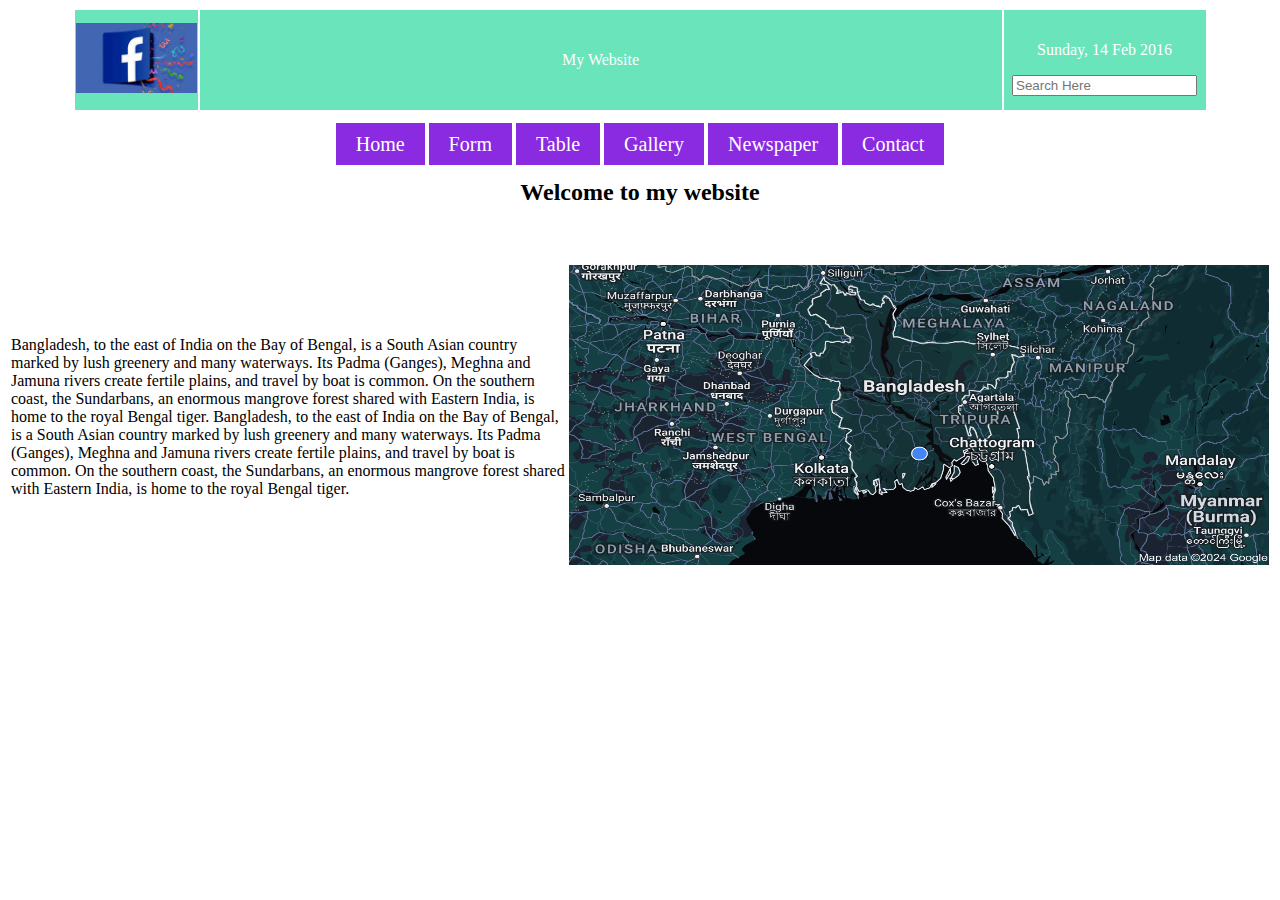
==== index.html @ 56ddaf9b "index" ====
<!DOCTYPE html>
<html lang="en">
<head>
    <meta charset="UTF-8">
    <meta name="viewport" content="width=device-width, initial-scale=1.0">
    <title>home</title>
    
</head>
<body>
  <div>
    <table align="center">
      <tr style="background-color: rgb(105, 228, 187); color: white; text-align: center; height: 100px;">
          <td style="width: 100px;">
                  <img src=facebook.jpeg alt="facebook" width="121px">
          </td>
          <td style="width: 800px; text-align: center;">My Website</td>
          <td style="width: 200px;">
              <p>Sunday, 14 Feb 2016</p>
              <input type="text" placeholder="Search Here">
          </td>
      </tr>
  </table><br>

<table align="center">
  <tr text-align="center" width="100%">
<td ><a href="home2.html" style="background-color: blueviolet; color: white; padding: 10px 20px; text-decoration: none; font-size: 20px;"> Home</a></td>
<td><a href="form2.html" style="background-color: blueviolet; color: white; padding: 10px 20px; text-decoration: none; font-size: 20px;"> Form</a></td>
<td><a href="table2.html" style="background-color: blueviolet; color: white; padding: 10px 20px; text-decoration: none; font-size: 20px;"> Table</a></td>
<td><a href="gallery.html" style="background-color: blueviolet; color: white; padding: 10px 20px; text-decoration: none; font-size: 20px;"> Gallery</a></td>
<td><a href="newspaper.html" style="background-color: blueviolet; color: white; padding: 10px 20px; text-decoration: none; font-size: 20px;"> Newspaper</a></td>
<td><a href="contact.html" style="background-color: blueviolet; color: white; padding: 10px 20px; text-decoration: none; font-size: 20px;"> Contact</a></td>
</tr>
</table>
</div>
<div>
  <h2 align ="center">Welcome to my website</h2>
  <table width="100%">
    <tr>
      <td><p>Bangladesh, to the east of India on the Bay of Bengal, is a South Asian country marked by lush greenery and many waterways. Its Padma (Ganges), Meghna and Jamuna rivers create fertile plains, and travel by boat is common.
         On the southern coast, the Sundarbans, an enormous mangrove forest shared with Eastern India, is home to the royal Bengal tiger.
         Bangladesh, to the east of India on the Bay of Bengal, is a South Asian country marked by lush greenery and many waterways. Its Padma (Ganges), Meghna and Jamuna rivers create fertile plains, and travel by boat is common.
         On the southern coast, the Sundarbans, an enormous mangrove forest shared with Eastern India, is home to the royal Bengal tiger.</p></td>
    <br><br><td><img src=image.png width="700" height="300px"></td>
    </tr>
  </table>
</div>
</body>
</html>
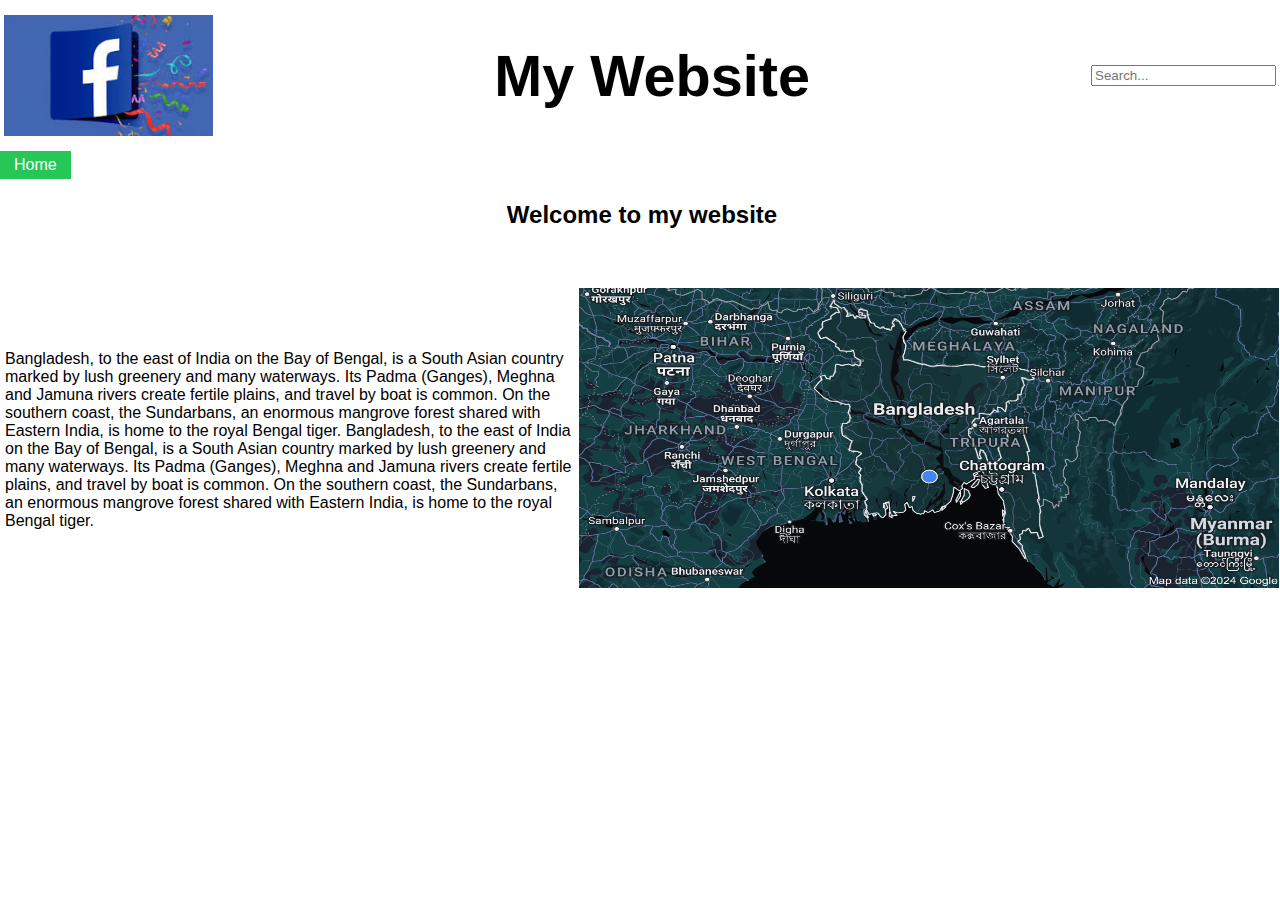
==== commit cfd6c0bc: "index" ====
--- a/index.html
+++ b/index.html
@@ -1,48 +1,56 @@
 <!DOCTYPE html>
 <html lang="en">
+
 <head>
     <meta charset="UTF-8">
     <meta name="viewport" content="width=device-width, initial-scale=1.0">
-    <title>home</title>
-    
+    <title>Home</title>
+    <link rel="stylesheet" href="index.css">
+    <link rel="stylesheet" href="https://cdnjs.cloudflare.com/ajax/libs/font-awesome/6.5.2/css/all.min.css"
+        integrity="sha512-SnH5WK+bZxgPHs44uWIX+LLJAJ9/2PkPKZ5QiAj6Ta86w+fsb2TkcmfRyVX3pBnMFcV7oQPJkl9QevSCWr3W6A=="
+        crossorigin="anonymous" referrerpolicy="no-referrer" />
 </head>
+
 <body>
+    <!-- top portion starts here -->
+    <section id="section1">
+        <div class="blur-background"></div>
+        <div class="content">
+            <img class="web_image" src="facebook.jpeg" alt="pic">
+            <div class="my_website">
+                <h1>My Website</h1>
+            </div>
+            <div class="search-container">
+                <input type="search" placeholder="Search...">
+            </div>
+        </div>
+    </section>
+    <div class="nav_bar">
+        <nav>
+            <ul>
+                <li id="nav1"><a href="index.html" target="_self">Home</a></li>
+                <li><a href="form.html" target="_self">Form</a></li>
+                <li><a href="table.html" target="_self">Table</a></li>
+                <li ><a href="newspaper.html" target="_self">News Portal</a></li>
+                <li><a href="image.html" target="_self">Image</a></li>
+                <li><a href="contact.html" target="_self">Contact</a></li>
+            </ul>
+        </nav>
+    </div>
+    <!-- top portion ends here -->
+<section class="content">
   <div>
-    <table align="center">
-      <tr style="background-color: rgb(105, 228, 187); color: white; text-align: center; height: 100px;">
-          <td style="width: 100px;">
-                  <img src=facebook.jpeg alt="facebook" width="121px">
-          </td>
-          <td style="width: 800px; text-align: center;">My Website</td>
-          <td style="width: 200px;">
-              <p>Sunday, 14 Feb 2016</p>
-              <input type="text" placeholder="Search Here">
-          </td>
+    <h2 align ="center">Welcome to my website</h2>
+    <table width="100%">
+      <tr>
+        <td><p>Bangladesh, to the east of India on the Bay of Bengal, is a South Asian country marked by lush greenery and many waterways. Its Padma (Ganges), Meghna and Jamuna rivers create fertile plains, and travel by boat is common.
+           On the southern coast, the Sundarbans, an enormous mangrove forest shared with Eastern India, is home to the royal Bengal tiger.
+           Bangladesh, to the east of India on the Bay of Bengal, is a South Asian country marked by lush greenery and many waterways. Its Padma (Ganges), Meghna and Jamuna rivers create fertile plains, and travel by boat is common.
+           On the southern coast, the Sundarbans, an enormous mangrove forest shared with Eastern India, is home to the royal Bengal tiger.</p></td>
+      <br><br><td><img src="image.png" width="700" height="300px"></td>
       </tr>
-  </table><br>
-
-<table align="center">
-  <tr text-align="center" width="100%">
-<td ><a href="home2.html" style="background-color: blueviolet; color: white; padding: 10px 20px; text-decoration: none; font-size: 20px;"> Home</a></td>
-<td><a href="form2.html" style="background-color: blueviolet; color: white; padding: 10px 20px; text-decoration: none; font-size: 20px;"> Form</a></td>
-<td><a href="table2.html" style="background-color: blueviolet; color: white; padding: 10px 20px; text-decoration: none; font-size: 20px;"> Table</a></td>
-<td><a href="gallery.html" style="background-color: blueviolet; color: white; padding: 10px 20px; text-decoration: none; font-size: 20px;"> Gallery</a></td>
-<td><a href="newspaper.html" style="background-color: blueviolet; color: white; padding: 10px 20px; text-decoration: none; font-size: 20px;"> Newspaper</a></td>
-<td><a href="contact.html" style="background-color: blueviolet; color: white; padding: 10px 20px; text-decoration: none; font-size: 20px;"> Contact</a></td>
-</tr>
-</table>
-</div>
-<div>
-  <h2 align ="center">Welcome to my website</h2>
-  <table width="100%">
-    <tr>
-      <td><p>Bangladesh, to the east of India on the Bay of Bengal, is a South Asian country marked by lush greenery and many waterways. Its Padma (Ganges), Meghna and Jamuna rivers create fertile plains, and travel by boat is common.
-         On the southern coast, the Sundarbans, an enormous mangrove forest shared with Eastern India, is home to the royal Bengal tiger.
-         Bangladesh, to the east of India on the Bay of Bengal, is a South Asian country marked by lush greenery and many waterways. Its Padma (Ganges), Meghna and Jamuna rivers create fertile plains, and travel by boat is common.
-         On the southern coast, the Sundarbans, an enormous mangrove forest shared with Eastern India, is home to the royal Bengal tiger.</p></td>
-    <br><br><td><img src=image.png width="700" height="300px"></td>
-    </tr>
-  </table>
-</div>
+    </table>
+  </div>
+</section>
 </body>
 </html>--- a/index.css
+++ b/index.css
@@ -0,0 +1,118 @@
+.marquee {
+    color: #9900ff;
+}
+
+.news-table {
+    width: 100%;
+}
+
+.news-table td {
+    width: 220px;
+    height: 120px;
+}
+
+.news-table img {
+    width: 180px;
+    height: 100px;
+}
+
+body,html {
+    margin: 0;
+    padding: 0;
+    height: 100%;
+    font-family: Arial, sans-serif;
+}
+
+#section1 {
+    display: flex;
+    justify-content: space-between;
+    align-items: center;
+    padding: 2px;
+    position: relative;
+    color: #f1f1f1;
+}
+#section1::before {
+    content: '';
+    position: absolute;
+    top: 0;
+    left: 0;
+    width: 100%;
+    height: 100%;
+    background: #ffffff url(https://images.unsplash.com/photo-1546955101-4ec588aef94c?crop=entropy&cs=tinysrgb&fit=max&fm=jpg&ixid=M3wyMDg4MDd8MHwxfHNlYXJjaHwzfHx3YWxsYXBlcnxlbnwwfHx8fDE3MTcwNzA5NTN8MA&ixlib=rb-4.0.3&q=80&w=1080) center center/cover no-repeat;
+    filter: blur(2px);
+}
+.content {
+    position: relative;
+    z-index: 2;
+    display: flex;
+    justify-content: space-between;
+    align-items: center;
+    width: 100%;
+    padding: 2px;
+    color: #000000;
+}
+
+.web_image {
+    height: 121px;
+}
+
+.my_website {
+    flex-grow: 1;
+    text-align: center;
+    font-size: 1.8rem;
+    text-shadow: -1px -1px 1px #f1f1f1;
+}
+
+.search-container {
+    position: relative;
+}
+
+.search-container::before {
+    content: "\f002"; /* Unicode for the Font Awesome search icon */
+    font-family: "Font Awesome 5 Free";
+    font-weight: 900;
+    position: absolute;
+    right: 10px;
+    top: 50%;
+    transform: translateY(-50%);
+    color: #000000;
+}
+
+.nav_bar {
+    z-index: 100;
+    background: #ffffff url(https://media.istockphoto.com/id/1193757133/vector/beautiful-glowing-snow-christmas-background-subtl.jpg?s=2048x2048&w=is&k=20&c=hBynyWFWRmTNGPrZgzlytpVc8HErqv1LA-sKq1AHB98=) center center/cover no-repeat;
+    overflow: hidden;
+    position: sticky;
+    top: 0;
+}
+
+.nav_bar ul {
+    list-style-type: none;
+    margin: 0;
+    padding: 0;
+    float: left;
+}
+
+.nav_bar li {
+    float: left;
+}
+
+.nav_bar li a {
+    display: block;
+    color: #ffffff;
+    text-align: center;
+    padding: 5px 14px;
+    text-decoration: none;
+}
+
+.nav_bar li a:hover {
+    background-color: #0271e0;
+    color: #ffffff;
+}
+
+#nav1 {
+    background-color: #26c756;
+    color: #ffffff;
+}
+
+
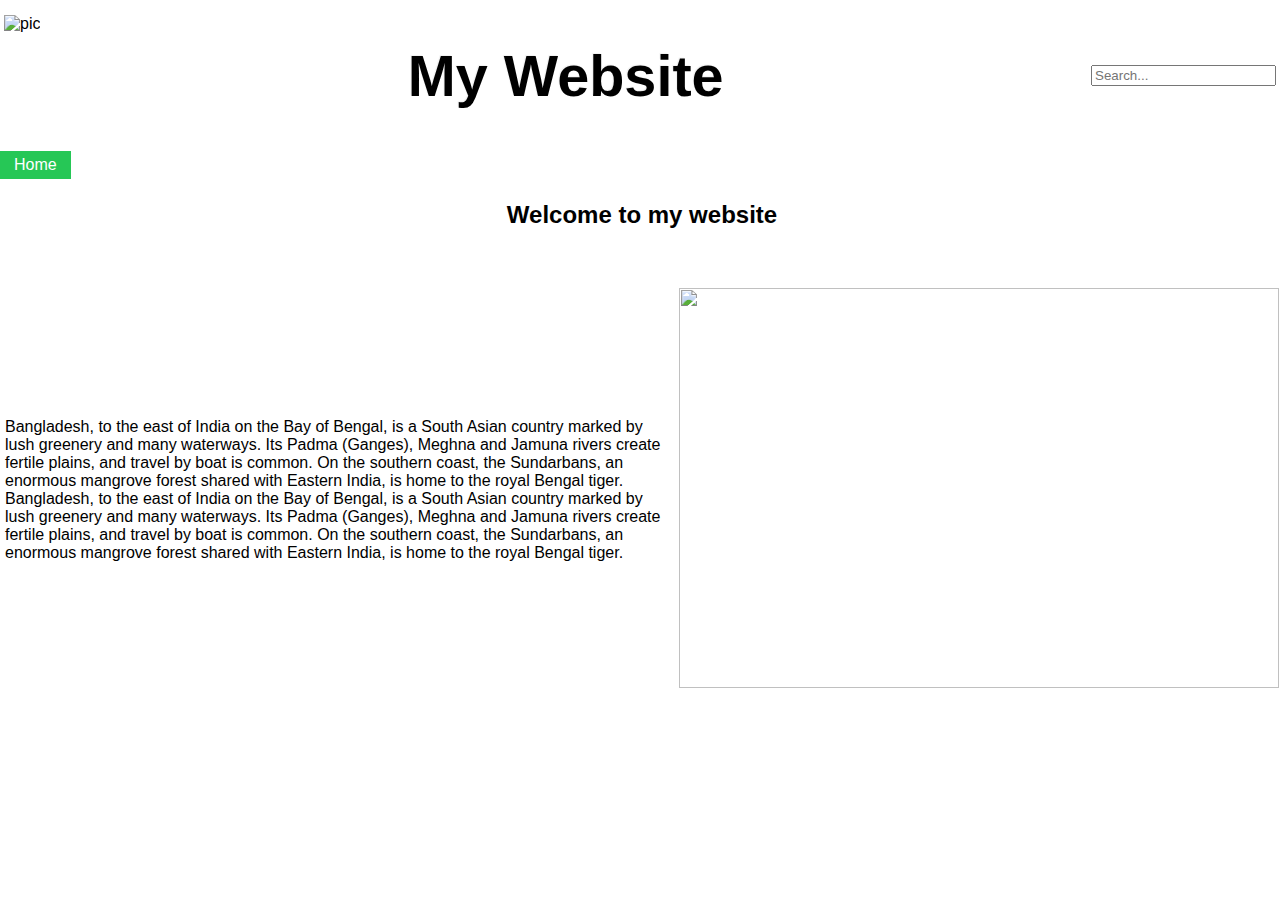
==== commit 0c6d54f2: "new" ====
--- a/index.html
+++ b/index.html
@@ -16,7 +16,7 @@
     <section id="section1">
         <div class="blur-background"></div>
         <div class="content">
-            <img class="web_image" src="facebook.jpeg" alt="pic">
+            <img class="web_image" src="https://images.unsplash.com/photo-1463171379579-3fdfb86d6285?w=500&auto=format&fit=crop&q=60&ixlib=rb-4.0.3&ixid=M3wxMjA3fDB8MHxzZWFyY2h8MTJ8fHdlYnNpdGV8ZW58MHx8MHx8fDA%3D" alt="pic">
             <div class="my_website">
                 <h1>My Website</h1>
             </div>
@@ -29,8 +29,8 @@
         <nav>
             <ul>
                 <li id="nav1"><a href="index.html" target="_self">Home</a></li>
-                <li><a href="form.html" target="_self">Form</a></li>
-                <li><a href="table.html" target="_self">Table</a></li>
+                <li><a href="form2.html" target="_self">Form</a></li>
+                <li><a href="table2.html" target="_self">Table</a></li>
                 <li ><a href="newspaper.html" target="_self">News Portal</a></li>
                 <li><a href="image.html" target="_self">Image</a></li>
                 <li><a href="contact.html" target="_self">Contact</a></li>
@@ -47,7 +47,7 @@
            On the southern coast, the Sundarbans, an enormous mangrove forest shared with Eastern India, is home to the royal Bengal tiger.
            Bangladesh, to the east of India on the Bay of Bengal, is a South Asian country marked by lush greenery and many waterways. Its Padma (Ganges), Meghna and Jamuna rivers create fertile plains, and travel by boat is common.
            On the southern coast, the Sundarbans, an enormous mangrove forest shared with Eastern India, is home to the royal Bengal tiger.</p></td>
-      <br><br><td><img src="image.png" width="700" height="300px"></td>
+      <br><br><td><img src="https://cdn.vectorstock.com/i/1000v/80/43/bangladesh-map-vector-1608043.jpg" width="600" height="400px"></td>
       </tr>
     </table>
   </div>
--- a/index.css
+++ b/index.css
@@ -29,7 +29,7 @@
     align-items: center;
     padding: 2px;
     position: relative;
-    color: #f1f1f1;
+    color:antiquewhite;
 }
 #section1::before {
     content: '';
@@ -38,8 +38,8 @@
     left: 0;
     width: 100%;
     height: 100%;
-    background: #ffffff url(https://images.unsplash.com/photo-1546955101-4ec588aef94c?crop=entropy&cs=tinysrgb&fit=max&fm=jpg&ixid=M3wyMDg4MDd8MHwxfHNlYXJjaHwzfHx3YWxsYXBlcnxlbnwwfHx8fDE3MTcwNzA5NTN8MA&ixlib=rb-4.0.3&q=80&w=1080) center center/cover no-repeat;
-    filter: blur(2px);
+    background: #ffffff url(https://images.unsplash.com/photo-1716485882145-5c3209562e18?w=500&auto=format&fit=crop&q=60&ixlib=rb-4.0.3&ixid=M3wxMjA3fDB8MHxlZGl0b3JpYWwtZmVlZHwxMzd8fHxlbnwwfHx8fHw%3D) center/cover no-repeat;
+    filter: blur(1px);
 }
 .content {
     position: relative;
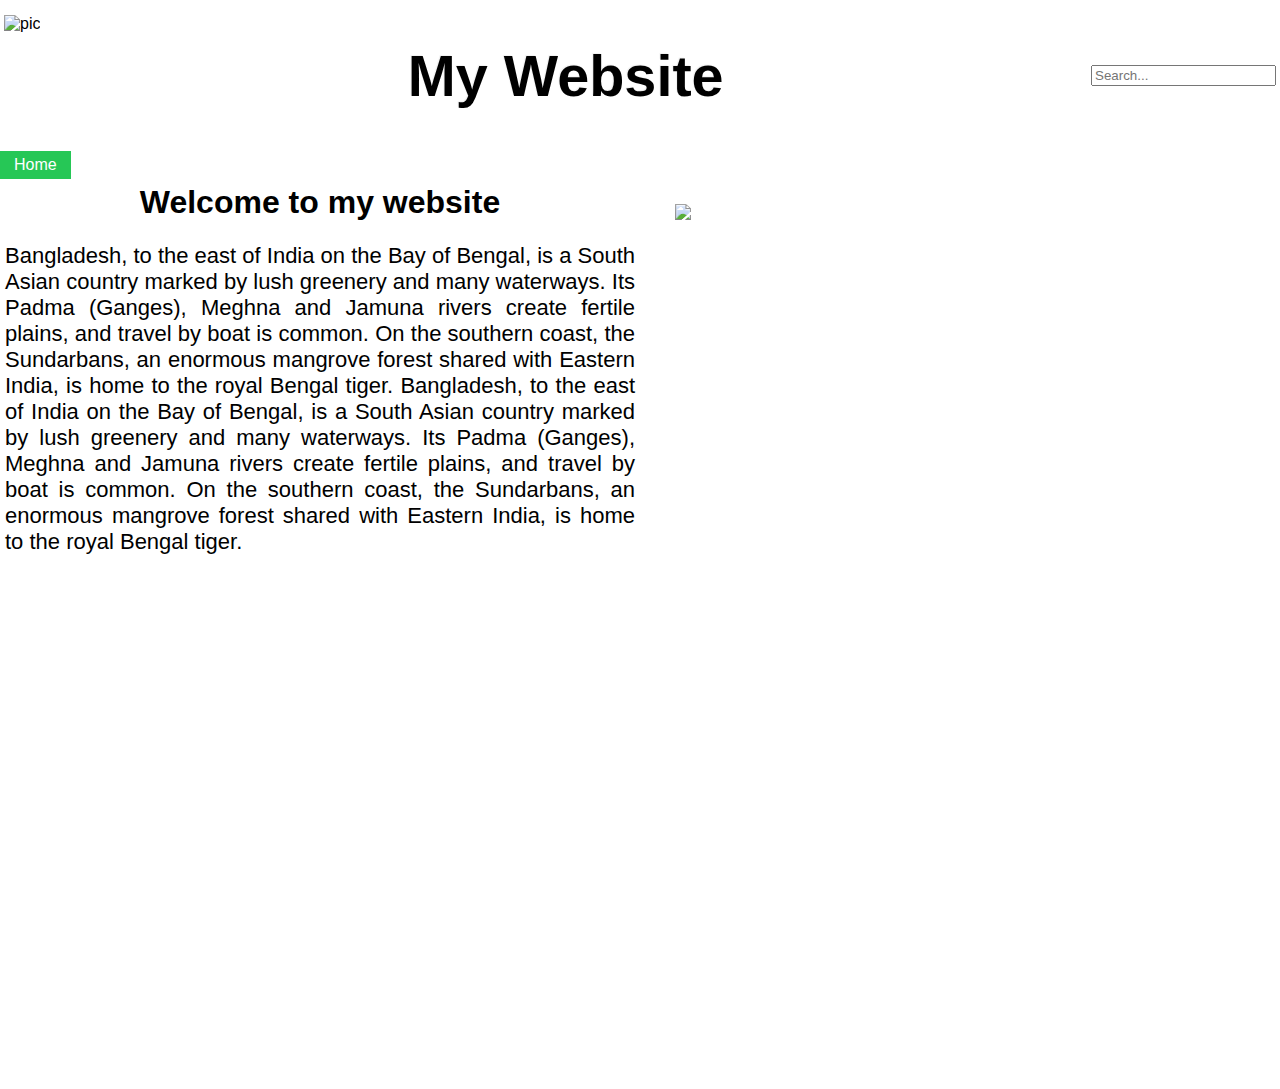
==== commit 7ff00036: "new" ====
--- a/index.html
+++ b/index.html
@@ -16,7 +16,9 @@
     <section id="section1">
         <div class="blur-background"></div>
         <div class="content">
-            <img class="web_image" src="https://images.unsplash.com/photo-1463171379579-3fdfb86d6285?w=500&auto=format&fit=crop&q=60&ixlib=rb-4.0.3&ixid=M3wxMjA3fDB8MHxzZWFyY2h8MTJ8fHdlYnNpdGV8ZW58MHx8MHx8fDA%3D" alt="pic">
+            <img class="web_image"
+                src="https://images.unsplash.com/photo-1463171379579-3fdfb86d6285?w=500&auto=format&fit=crop&q=60&ixlib=rb-4.0.3&ixid=M3wxMjA3fDB8MHxzZWFyY2h8MTJ8fHdlYnNpdGV8ZW58MHx8MHx8fDA%3D"
+                alt="pic">
             <div class="my_website">
                 <h1>My Website</h1>
             </div>
@@ -31,26 +33,37 @@
                 <li id="nav1"><a href="index.html" target="_self">Home</a></li>
                 <li><a href="form2.html" target="_self">Form</a></li>
                 <li><a href="table2.html" target="_self">Table</a></li>
-                <li ><a href="newspaper.html" target="_self">News Portal</a></li>
-                <li><a href="image.html" target="_self">Image</a></li>
+                <li><a href="newspaper.html" target="_self">News Portal</a></li>
+                <li><a href="gallery.html" target="_self">Image</a></li>
                 <li><a href="contact.html" target="_self">Contact</a></li>
             </ul>
         </nav>
     </div>
     <!-- top portion ends here -->
-<section class="content">
-  <div>
-    <h2 align ="center">Welcome to my website</h2>
-    <table width="100%">
-      <tr>
-        <td><p>Bangladesh, to the east of India on the Bay of Bengal, is a South Asian country marked by lush greenery and many waterways. Its Padma (Ganges), Meghna and Jamuna rivers create fertile plains, and travel by boat is common.
-           On the southern coast, the Sundarbans, an enormous mangrove forest shared with Eastern India, is home to the royal Bengal tiger.
-           Bangladesh, to the east of India on the Bay of Bengal, is a South Asian country marked by lush greenery and many waterways. Its Padma (Ganges), Meghna and Jamuna rivers create fertile plains, and travel by boat is common.
-           On the southern coast, the Sundarbans, an enormous mangrove forest shared with Eastern India, is home to the royal Bengal tiger.</p></td>
-      <br><br><td><img src="https://cdn.vectorstock.com/i/1000v/80/43/bangladesh-map-vector-1608043.jpg" width="600" height="400px"></td>
-      </tr>
-    </table>
-  </div>
-</section>
+    <div class="home-container">
+        <div>
+            <h1 id="home-h1">Welcome to my website</h1>
+            <p id="home-p">Bangladesh, to the east of India on the Bay of Bengal, is a South Asian country marked by
+                lush
+                greenery and many waterways. Its Padma (Ganges), Meghna and Jamuna rivers create fertile plains, and
+                travel
+                by boat is common.
+                On the southern coast, the Sundarbans, an enormous mangrove forest shared with Eastern India, is home to
+                the
+                royal Bengal tiger.
+                Bangladesh, to the east of India on the Bay of Bengal, is a South Asian country marked by lush greenery
+                and
+                many waterways. Its Padma (Ganges), Meghna and Jamuna rivers create fertile plains, and travel by boat
+                is common.
+                On the southern coast, the Sundarbans, an enormous mangrove forest shared with Eastern India, is home to
+                the
+                royal Bengal tiger.</p>
+        </div>
+
+        <div> <img id="home-img"
+                src="https://t4.ftcdn.net/jpg/03/21/70/45/360_F_321704592_azoD811yWmGtGixdjW2koEM1i4ZSksyA.webp">
+        </div>
+    </div>
 </body>
+
 </html>--- a/index.css
+++ b/index.css
@@ -1,22 +1,5 @@
-.marquee {
-    color: #9900ff;
-}
-
-.news-table {
-    width: 100%;
-}
-
-.news-table td {
-    width: 220px;
-    height: 120px;
-}
-
-.news-table img {
-    width: 180px;
-    height: 100px;
-}
-
-body,html {
+body,
+html {
     margin: 0;
     padding: 0;
     height: 100%;
@@ -29,8 +12,9 @@
     align-items: center;
     padding: 2px;
     position: relative;
-    color:antiquewhite;
-}
+    color: antiquewhite;
+}
+
 #section1::before {
     content: '';
     position: absolute;
@@ -41,6 +25,7 @@
     background: #ffffff url(https://images.unsplash.com/photo-1716485882145-5c3209562e18?w=500&auto=format&fit=crop&q=60&ixlib=rb-4.0.3&ixid=M3wxMjA3fDB8MHxlZGl0b3JpYWwtZmVlZHwxMzd8fHxlbnwwfHx8fHw%3D) center/cover no-repeat;
     filter: blur(1px);
 }
+
 .content {
     position: relative;
     z-index: 2;
@@ -68,7 +53,8 @@
 }
 
 .search-container::before {
-    content: "\f002"; /* Unicode for the Font Awesome search icon */
+    content: "\f002";
+    /* Unicode for the Font Awesome search icon */
     font-family: "Font Awesome 5 Free";
     font-weight: 900;
     position: absolute;
@@ -115,4 +101,219 @@
     color: #ffffff;
 }
 
-
+.marquee {
+    color: #9900ff;
+}
+
+.news-table {
+    width: 100%;
+}
+
+.news-table td {
+    width: 220px;
+    height: 120px;
+}
+
+.news-table img {
+    width: 180px;
+    height: 100px;
+}
+
+
+
+.table-heading {
+    text-align: center;
+}
+
+.centered-table {
+    margin: 0 auto;
+}
+
+.header-row {
+    background-color: #cc33ff;
+    height: 50px;
+}
+
+.cell-width {
+    width: 220px;
+}
+
+.data-row {
+    height: 50px;
+}
+
+.merged-cell {
+    background-color: #3366ff;
+    text-align: center;
+}
+
+/* Newsportal section */
+
+.news-section {
+    /* padding: 20px; */
+    text-align: center;
+    background-color: antiquewhite;
+    /* box-shadow: 0 4px 8px rgba(0, 0, 0, 0.1); */
+    /* border-radius: 8px;
+    margin: 20px auto; */
+    max-width: 100%;
+}
+
+.marquee {
+    color: #9900ff;
+    font-size: 20px;
+    font-weight: bold;
+    padding: 10px 0;
+}
+
+.table-container {
+    overflow-x: auto;
+    margin-top: 20px;
+}
+
+.news-table {
+    width: 100%;
+    border-collapse: collapse;
+    box-shadow: 0 4px 8px rgba(0, 0, 0, 0.1);
+}
+
+.news-table td {
+    padding: 15px;
+    border: 1px solid #ddd;
+}
+
+.news-table img {
+    width: 180px;
+    height: 100px;
+    border-radius: 4px;
+    transition: transform 0.2s;
+}
+
+.news-table img:hover {
+    transform: scale(1.05);
+}
+
+/* Gallery section */
+#img-header {
+    font-family: 'Times New Roman', Times, serif;
+    font-size: 30px;
+    font-weight: bold;
+    color: #9900ff;
+    padding: 10px 0;
+    text-align: center;
+}
+
+#img-hr {
+    border: 2px solid black;
+}
+
+.image-div {
+    padding: 10px;
+    display: grid;
+    grid-template-columns: repeat(auto-fit, minmax(400px, 1fr));
+    gap: 20px;
+    width: auto;
+}
+
+/* .box {
+    display: block;
+    padding: 5px;
+    height: 100%;
+    width: 100%;
+} */
+.image-div img {
+    width: auto;
+    height: auto;
+    display: block;
+    transition: transform 0.3s ease, box-shadow 0.3s ease;
+}
+
+/* home section  */
+.home-container {
+    padding: 5px;
+    display: grid;
+    grid-template-columns: 1fr 1fr;
+    gap: 20px;
+    width: 100%;
+    height: 100%;
+
+}
+
+#home-h1 {
+    margin-top: 0;
+    grid-column: 1;
+    text-align: center;
+}
+
+#home-p {
+    text-align: justify;
+    grid-column: 1;
+    font-size: 22px;
+}
+
+#home-img {
+    padding: 20px;
+    width: 100%;
+    height: auto;
+    display: block;
+    margin: 0 auto;
+    grid-column: 2;
+}
+
+.contact-container{
+    padding: 20px;
+    display: grid;
+    grid-template-columns: 1fr 1fr;
+    gap: 20px;
+    width: auto;
+    height: 100%;
+    background-color: antiquewhite;
+
+}
+.contact-form{
+    padding: 10px;
+    height: 100%;
+    width: 100%;
+    background-color: #3366ff8f;
+    grid-column: 1;
+    border-radius: 5px;
+   
+}
+.contact-info{
+    border-radius: 10px;
+    padding: 5px;
+    grid-column: 2;
+    background-color: #0271e05f;
+    text-align: right;
+    padding: 5px;
+}
+
+.contact-info h1{
+    font-family: 'Times New Roman', Times, serif;
+    font-size: 30px;
+    font-weight: bold;
+    color: #9900ff;
+    padding: 10px 0;
+    text-align: right;
+}
+#contact-input{
+    padding: 10px;
+    width: 90%;
+    background-color: #ffffff;
+    color: #000000;
+    border-radius: 5px;
+}
+#contact-lebel{
+    color: #000000;
+    font:bold;
+    font-size: 18px;
+}
+#contact-submit{
+    padding: 10px;
+    width: 110px;
+    background-color: #2f00ff;
+    color: #ffffff;
+    border-radius: 5px;
+}
+
+
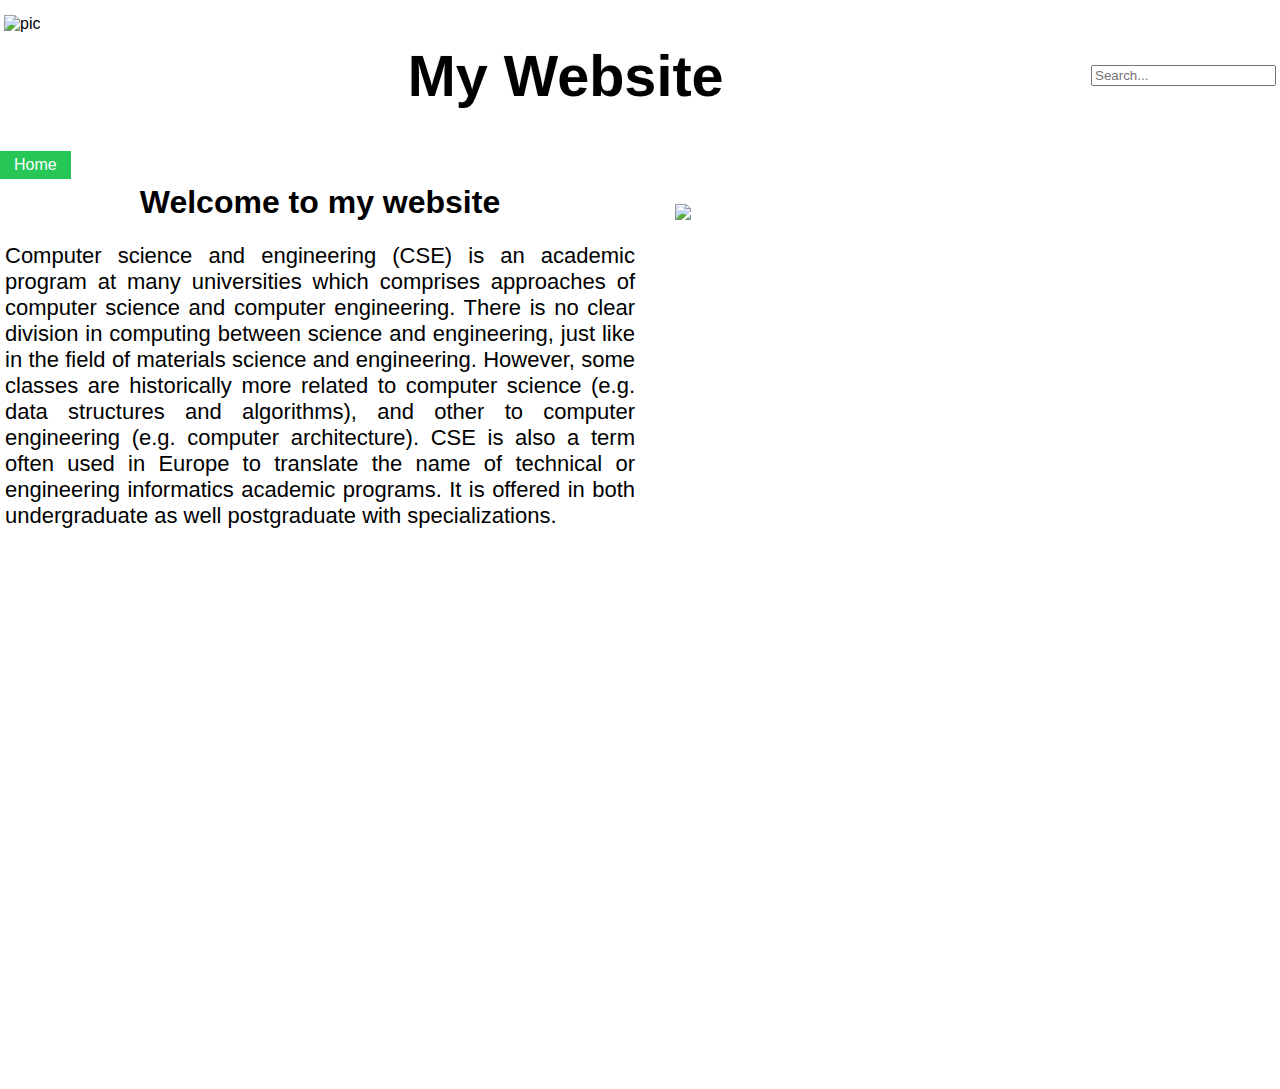
==== commit aa0305d9: "new" ====
--- a/index.html
+++ b/index.html
@@ -43,25 +43,11 @@
     <div class="home-container">
         <div>
             <h1 id="home-h1">Welcome to my website</h1>
-            <p id="home-p">Bangladesh, to the east of India on the Bay of Bengal, is a South Asian country marked by
-                lush
-                greenery and many waterways. Its Padma (Ganges), Meghna and Jamuna rivers create fertile plains, and
-                travel
-                by boat is common.
-                On the southern coast, the Sundarbans, an enormous mangrove forest shared with Eastern India, is home to
-                the
-                royal Bengal tiger.
-                Bangladesh, to the east of India on the Bay of Bengal, is a South Asian country marked by lush greenery
-                and
-                many waterways. Its Padma (Ganges), Meghna and Jamuna rivers create fertile plains, and travel by boat
-                is common.
-                On the southern coast, the Sundarbans, an enormous mangrove forest shared with Eastern India, is home to
-                the
-                royal Bengal tiger.</p>
+            <p id="home-p">Computer science and engineering (CSE) is an academic program at many universities which comprises approaches of computer science and computer engineering. There is no clear division in computing between science and engineering, just like in the field of materials science and engineering. However, some classes are historically more related to computer science (e.g. data structures and algorithms), and other to computer engineering (e.g. computer architecture). CSE is also a term often used in Europe to translate the name of technical or engineering informatics academic programs. It is offered in both undergraduate as well postgraduate with specializations.</p>
         </div>
 
         <div> <img id="home-img"
-                src="https://t4.ftcdn.net/jpg/03/21/70/45/360_F_321704592_azoD811yWmGtGixdjW2koEM1i4ZSksyA.webp">
+                src="https://i.pinimg.com/736x/88/4f/c4/884fc4a9e9431fa0cf6107381ee57997.jpg">
         </div>
     </div>
 </body>
--- a/index.css
+++ b/index.css
@@ -150,12 +150,10 @@
 /* Newsportal section */
 
 .news-section {
-    /* padding: 20px; */
+
     text-align: center;
     background-color: antiquewhite;
-    /* box-shadow: 0 4px 8px rgba(0, 0, 0, 0.1); */
-    /* border-radius: 8px;
-    margin: 20px auto; */
+    
     max-width: 100%;
 }
 
@@ -260,39 +258,40 @@
     grid-column: 2;
 }
 
+/* contact section  */
 .contact-container{
     padding: 20px;
     display: grid;
     grid-template-columns: 1fr 1fr;
     gap: 20px;
     width: auto;
-    height: 100%;
-    background-color: antiquewhite;
+    height: auto;
+    background-color:#2f00ff;
 
 }
 .contact-form{
     padding: 10px;
-    height: 100%;
-    width: 100%;
-    background-color: #3366ff8f;
+    background-color: #0000005f;
     grid-column: 1;
     border-radius: 5px;
    
 }
 .contact-info{
     border-radius: 10px;
-    padding: 5px;
+    padding: 10px;
     grid-column: 2;
-    background-color: #0271e05f;
+    background-color: #0000005f;
     text-align: right;
-    padding: 5px;
-}
-
+    /* padding: 5px; */
+}
+
+#contact-h1{
+    color:#ffffff;
+}
 .contact-info h1{
-    font-family: 'Times New Roman', Times, serif;
     font-size: 30px;
     font-weight: bold;
-    color: #9900ff;
+    color: #ffffff;
     padding: 10px 0;
     text-align: right;
 }
@@ -304,8 +303,8 @@
     border-radius: 5px;
 }
 #contact-lebel{
-    color: #000000;
-    font:bold;
+    color: #ffffff;
+    font-weight:bold;
     font-size: 18px;
 }
 #contact-submit{
@@ -315,5 +314,63 @@
     color: #ffffff;
     border-radius: 5px;
 }
-
-
+#contact-p{
+    color:#ffffff;
+}
+/* form section  */
+
+.form-container{
+    background-color: #0077ff;
+    height: 80%;
+    width: 100%;
+   
+    display: grid;
+    place-items: center;
+
+
+}
+.form-signup-container {
+    background-color: #0077ff;
+    height: 100%;
+    width: 100%;
+
+    display: grid;
+    place-items: center;
+
+
+}
+
+.login-container{
+    background-color: #f1f1f15f;
+    padding: 20px 70px;
+box-shadow: 2px 2px 2px #000000;
+border-radius: 5px;
+
+}
+
+#form-h1{
+text-align: center;
+}
+.form-lebel{
+    /* color: #000000; */
+    width: 90%;
+    font-weight: bold;
+
+}
+.form-inpur{
+    padding: 10px;
+    border-radius: 5px;
+    width: 90%;
+
+}
+#form-button{
+    text-align: center;
+    padding: 8px;
+    background-color:#26c756;
+    border-radius: 5px;
+    /* weight:100%; */
+    width: 100%;
+    font-weight: bold;
+    font-size: 20px;
+
+}